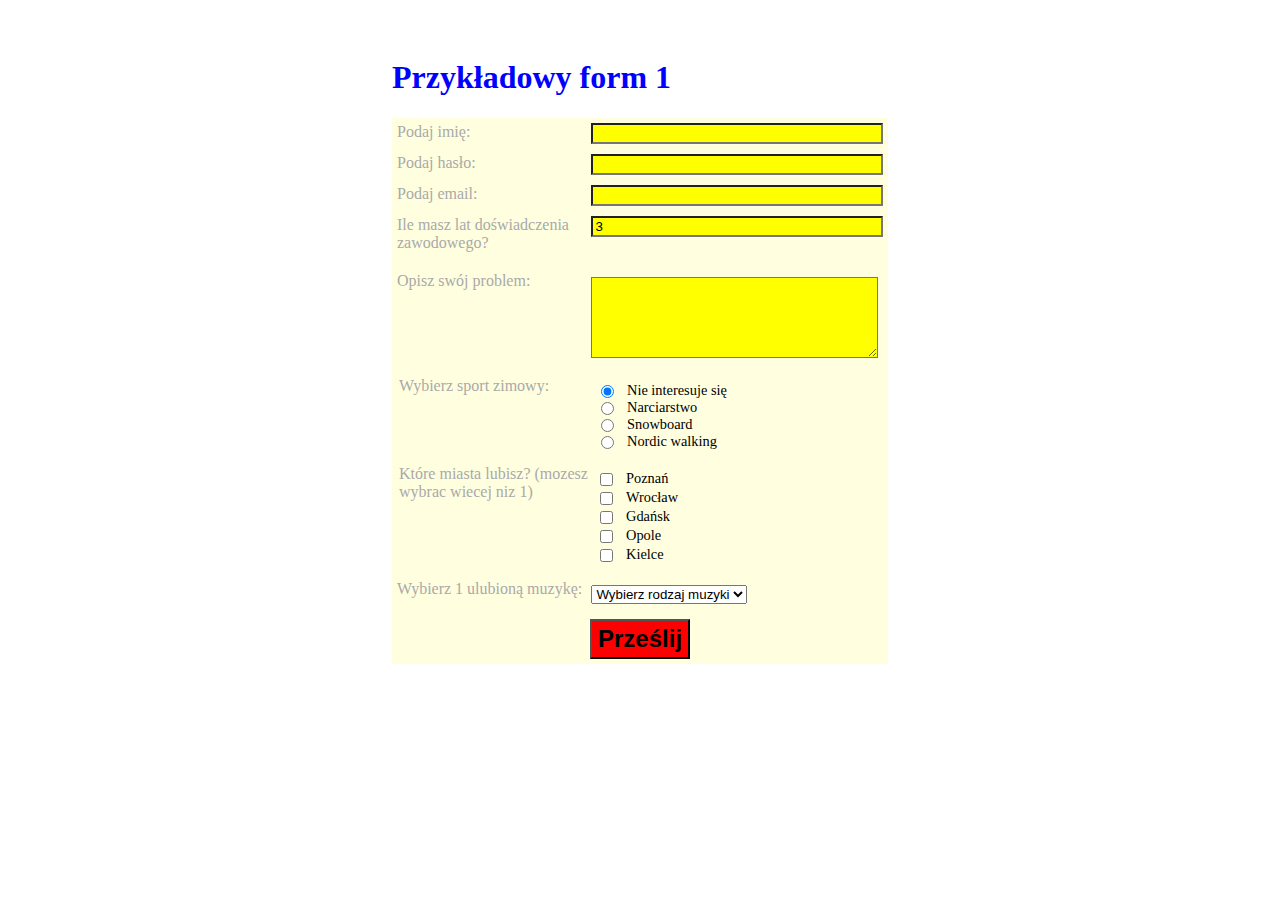
==== git_form1/index.html @ 46f36014 "Karol nowe miasta" ====
<!DOCTYPE html>
<html lang="en">
  <head>
    <meta charset="UTF-8" />
    <meta name="viewport" content="width=device-width, initial-scale=1.0" />
    <title>Form1</title>
    <link rel="stylesheet" href="style.css" />
  </head>
  <body>
    <h1>Przykładowy form 1</h1>

    <div class="form1">
      <form>
        <div>
          <label class="description" id="title1" for="field1">
            Podaj imię:
          </label>
          <input type="text" id="field1" name="field1" />
        </div>

        <div>
          <label class="description" id="title2" for="field2">
            Podaj hasło:
          </label>
          <input
            type="password"
            id="field2"
            name="field2"
            title="Minimum jedna cyfra i jeden znak duzy i 1 maly i min 6 znakow"
            pattern="(?=.*\d)(?=.*[a-z])(?=.*[A-Z]).{6,}"
          />
          <!-- walidacja hasła! -->
        </div>

        <div>
          <label class="description" id="title3" for="field3">
            Podaj email:
          </label>
          <input type="email" id="field3" name="field3" required />
        </div>

        <div>
          <label class="description" id="age_label" for="age"
            >Ile masz lat doświadczenia zawodowego?</label
          >
          <input type="number" id="age" name="age" min="2" max="12" value="3" />
        </div>
        <div></div>
        <div>
          <label class="description" id="title4" for="field4"
            >Opisz swój problem:</label
          >

          <div>
            <textarea
              id="field4"
              name="field4"
              rows="5"
              cols="20"
              spellcheck="true"
            >
            </textarea>
          </div>
        </div>

        <div>
          <fieldset>
            <legend class="description" id="title5">
              Wybierz sport zimowy:
            </legend>
            <div>
              <div>
                <input
                  type="radio"
                  id="radio_0"
                  name="radio"
                  value="default"
                  checked="checked"
                />
                <label class="choice" id="title6_0" for="radio_0"
                  >Nie interesuje się
                </label>
              </div>
              <div>
                <input type="radio" id="radio_1" name="radio" value="skiing" />
                <label class="choice" id="title6_1" for="radio_1">
                  Narciarstwo
                </label>
              </div>
              <div>
                <input
                  type="radio"
                  id="radio_2"
                  name="radio"
                  value="snowboard"
                />
                <label class="choice" id="title6_2" for="radio_2"
                  >Snowboard</label
                >
              </div>
              <div>
                <input
                  type="radio"
                  id="radio_3"
                  name="radio"
                  value="nordic_walking"
                />
                <label class="choice" id="title6_3" for="radio_3"
                  >Nordic walking</label
                >
              </div>
            </div>
          </fieldset>
        </div>

        <div>
          <fieldset class="cities">
            <legend class="description" id="title7">
              Które miasta lubisz? (mozesz wybrac wiecej niz 1)
            </legend>
            <div>
              <div>
                <input
                  type="checkbox"
                  id="checkbox_1"
                  name="checkbox_1"
                  value="poznan"
                />
                <label class="choice" id="checkbox_1" for="checkbox_1"
                  >Poznań</label
                >
              </div>
              <div>
                <input
                  type="checkbox"
                  id="checkbox_2"
                  name="checkbox_2"
                  value="wroclaw"
                />
                <label class="choice" id="checkbox_2" for="checkbox_2"
                  >Wrocław</label
                >
              </div>
              <div>
                <input
                  type="checkbox"
                  id="checkbox_3"
                  name="checkbox_3"
                  value="gdansk"
                />
                <label class="choice" id="checkbox_3" for="checkbox_3"
                  >Gdańsk</label
                >
              </div>
              <div>
                <input
                  type="checkbox"
                  id="checkbox_4"
                  name="checkbox_4"
                  value="Opole"
                />
                <label class="choice" id="checkbox_4" for="checkbox_4"
                  >Opole</label
                >
              </div>
              <div>
                <input
                  type="checkbox"
                  id="checkbox_5"
                  name="checkbox_5"
                  value="Kielce"
                />
                <label class="choice" id="checkbox_5" for="checkbox_5"
                  >Kielce</label
                >
              </div>

            </div>
          </fieldset>
        </div>

        <div>
          <label class="description" id="title8" for="field8"
            >Wybierz 1 ulubioną muzykę:</label
          >
          <div>
            <select id="music" name="music" required>
              <option value="">Wybierz rodzaj muzyki</option>
              <option value="jazz">Jazz</option>
              <option value="classic">Klasyczna</option>
              <option value="rock">Rock</option>
              <option value="dance">Dance</option>
            </select>
          </div>
        </div>

        <div>
          <input
            type="submit"
            id="sendForm"
            name="sendForm"
            value="Prześlij"/>
        </div>
      </form>
    </div>
  </body>
</html>
---- git_form1/style.css ----
h1{
    color: blue;
    font-weight: bold;
}

*{
    box-sizing: border-box;
}

body{
    padding: 30px 30%;
    
}

form{
    font-size: 1rem;
    color: darkgray;
    background-color: lightyellow;
} 

form label, form legend{
    width: 40%;
    float: left;
}

form input {
    width: 60%;
}

form div{
    overflow: hidden;
    /* clear: both; */
    padding: 5px;
    
}

form > div > fieldset{
    border: 0;
    /* padding: 10px; */
    padding: 0;
    margin: 0;
}

form > div > fieldset > div > div > label {
    font-size: 0.9rem;
    color: black;
    padding-left: 0.6rem;
}

form textarea{
    width: 100%;
}

/* form/div[6]/div */

form > div > div {
    padding-left:0;
}


form > div > fieldset > div > div > input{
    width: auto;
    float: left;
    /* margin-left: 0; */
}

/* xpath full path */
/* /html/body/div/form/div[7]/fieldset/div/div[1] */
form > div > fieldset > div > div {
    padding: 0;
}

.cities > div > input {
    width: auto;
    float: left;
}

form input:focus{
    border: 3px solid orange;
}

form input, textarea{
    background-color: yellow;
}

#sendForm{
    background-color:red;
    font-weight: bold;
    font-size: 1.5rem;
    width: 100px;
    height: 40px;
    display: block;
    margin: 0 auto;
}

#sendForm:hover{
    transition: border 2s ease-in-out, background-color 2s ease-in-out, color 1s ease-in, border-radius 2s ease-in-out;
    border: 3px solid darkorange;
    background-color: pink;
    color: white;
    border-radius: 5px;
}
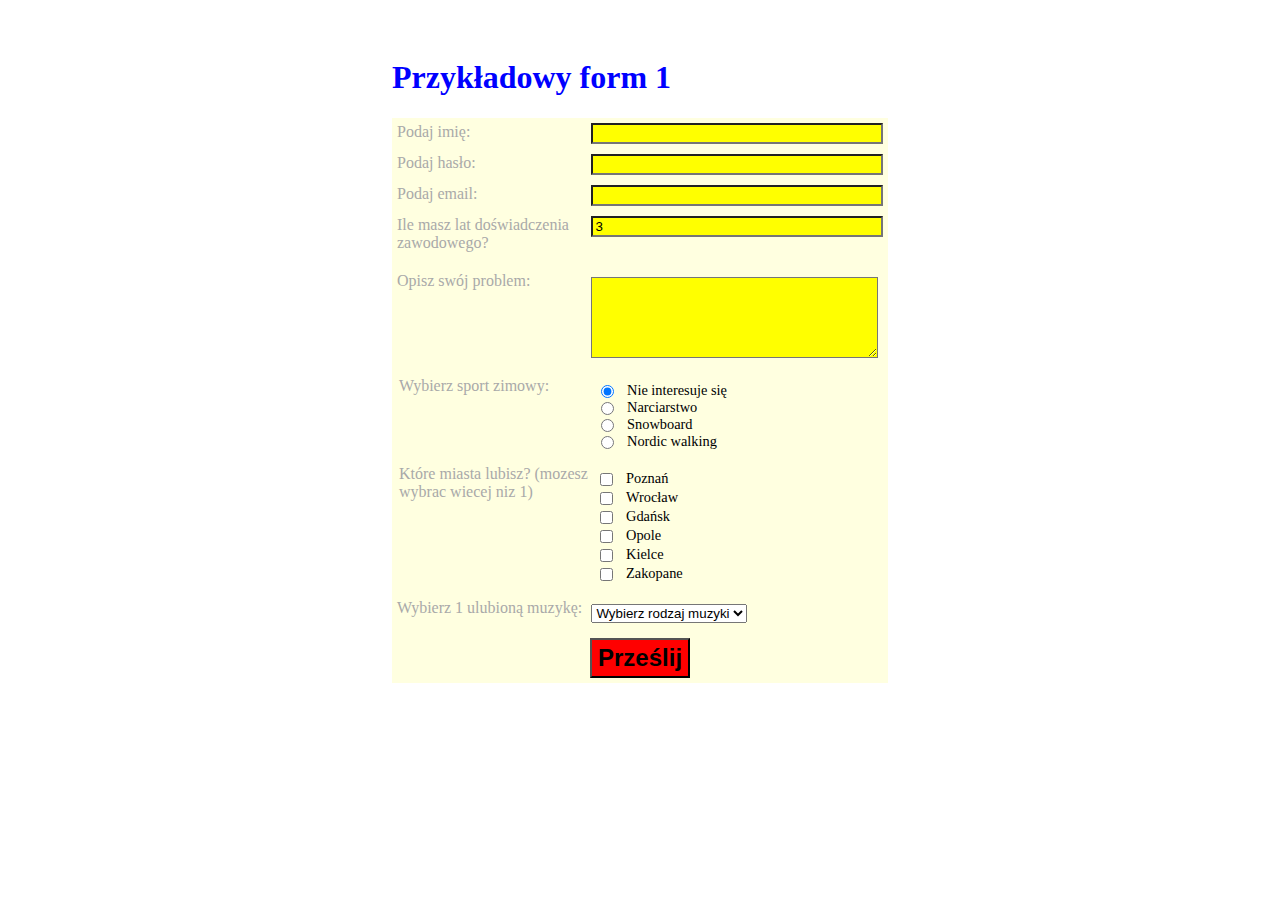
==== commit 0ed13053: "Karol nowe miasta" ====
--- a/git_form1/index.html
+++ b/git_form1/index.html
@@ -174,6 +174,19 @@
                   >Kielce</label
                 >
               </div>
+              <div>
+                <input
+                  type="checkbox"
+                  id="checkbox_6"
+                  name="checkbox_6"
+                  value="Zakopane"
+                />
+                <label class="choice" id="checkbox_6" for="checkbox_6"
+                  >Zakopane</label
+                >
+              </div>
+
+
 
             </div>
           </fieldset>
